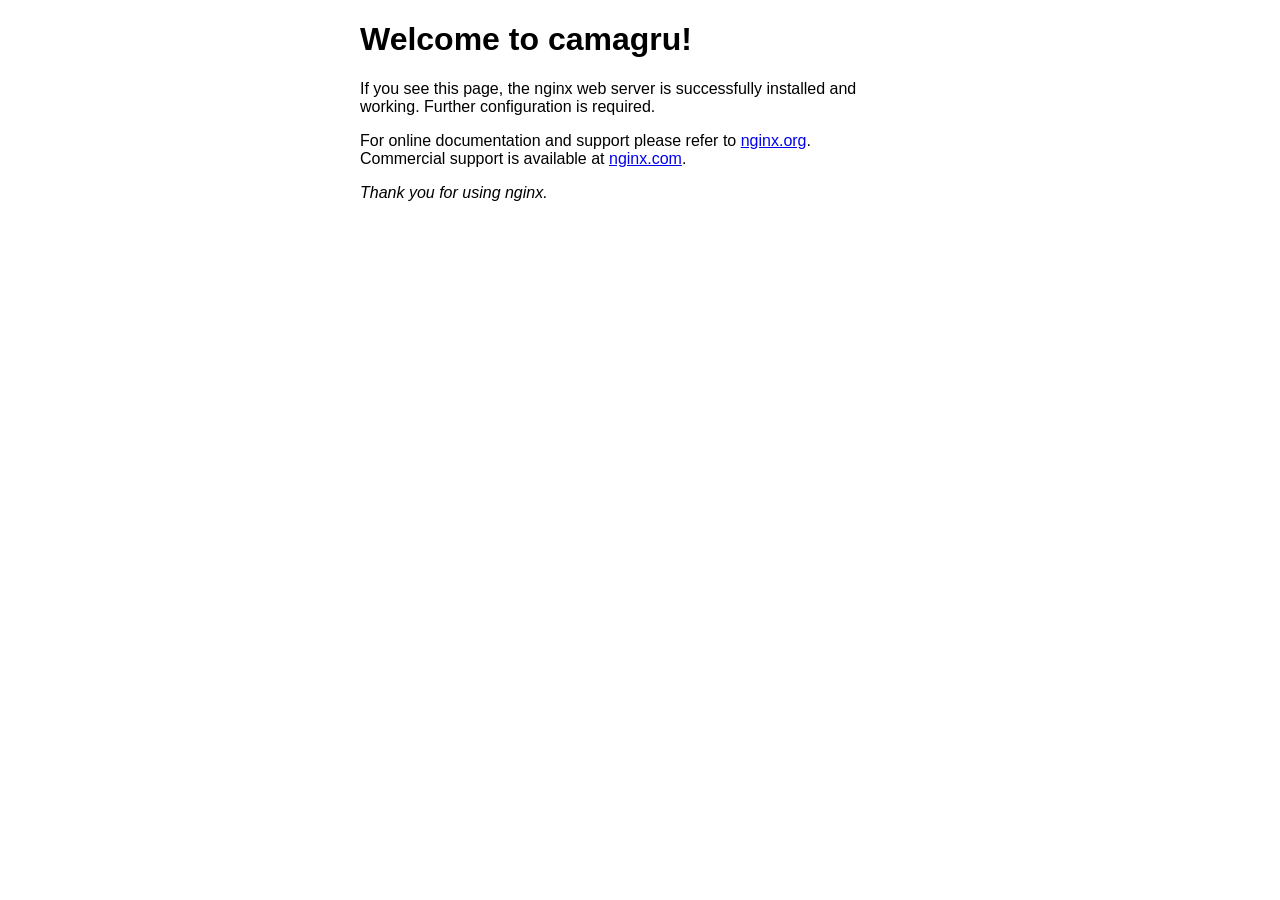
==== nginx/html/index.html @ 235d1fea "[docker] init webserver container" ====
<!DOCTYPE html>
<html>
<head>
<title>Welcome to nginx!</title>
<style>
html { color-scheme: light dark; }
body { width: 35em; margin: 0 auto;
font-family: Tahoma, Verdana, Arial, sans-serif; }
</style>
</head>
<body>
<h1>Welcome to camagru!</h1>
<p>If you see this page, the nginx web server is successfully installed and
working. Further configuration is required.</p>

<p>For online documentation and support please refer to
<a href="http://nginx.org/">nginx.org</a>.<br/>
Commercial support is available at
<a href="http://nginx.com/">nginx.com</a>.</p>

<p><em>Thank you for using nginx.</em></p>
</body>
</html>
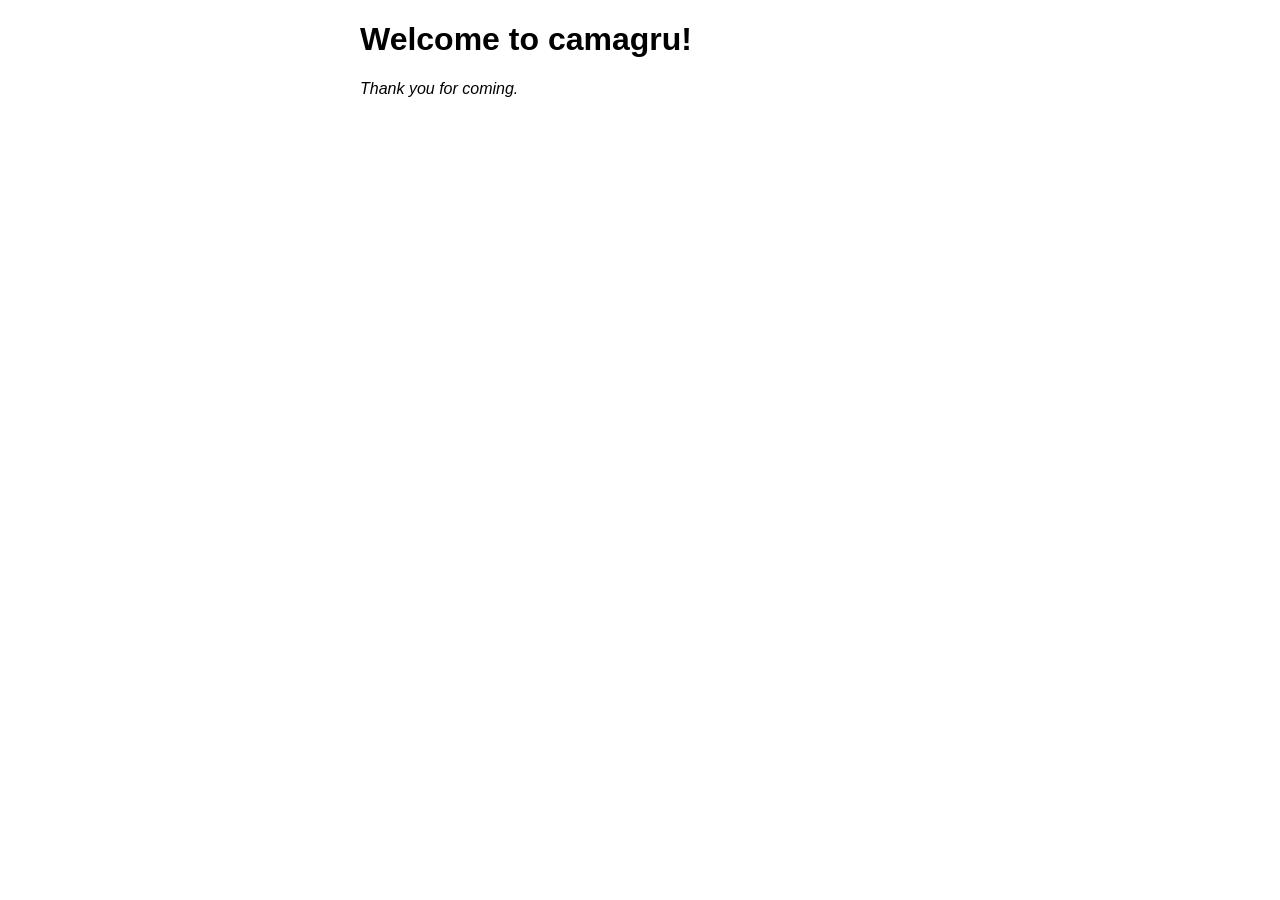
==== commit 6cd44b68: "[docker] linked nginx container to volume" ====
--- a/nginx/html/index.html
+++ b/nginx/html/index.html
@@ -1,23 +1,25 @@
 <!DOCTYPE html>
 <html>
+
 <head>
-<title>Welcome to nginx!</title>
-<style>
-html { color-scheme: light dark; }
-body { width: 35em; margin: 0 auto;
-font-family: Tahoma, Verdana, Arial, sans-serif; }
-</style>
+  <title>Camagru</title>
+  <style>
+    html {
+      color-scheme: light dark;
+    }
+
+    body {
+      width: 35em;
+      margin: 0 auto;
+      font-family: Tahoma, Verdana, Arial, sans-serif;
+    }
+  </style>
 </head>
+
 <body>
-<h1>Welcome to camagru!</h1>
-<p>If you see this page, the nginx web server is successfully installed and
-working. Further configuration is required.</p>
+  <h1>Welcome to camagru!</h1>
 
-<p>For online documentation and support please refer to
-<a href="http://nginx.org/">nginx.org</a>.<br/>
-Commercial support is available at
-<a href="http://nginx.com/">nginx.com</a>.</p>
+  <p><em>Thank you for coming.</em></p>
+</body>
 
-<p><em>Thank you for using nginx.</em></p>
-</body>
 </html>
